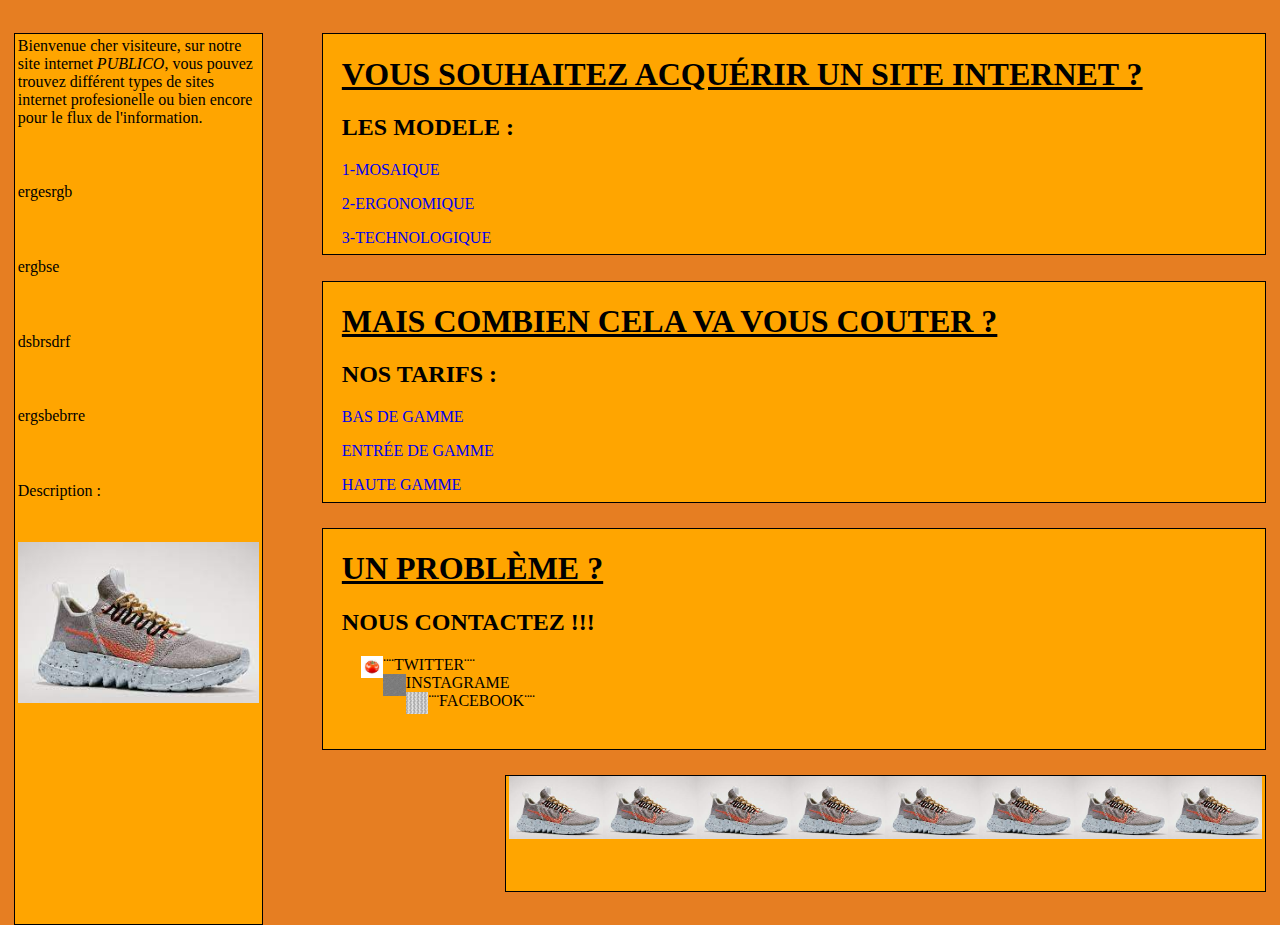
==== index.html @ dd1299d4 "Add files via upload" ====
<!DOCTYPE html>
<html>
	<head>
		<meta charset="utf-8">
		<link rel="stylesheet" type="text/css" href="style.css">
		<title>PUBLICO</title>

	</head>

	<body>
		<div id="principale">
			<div id="bloc_gauche">
				<div id="text_1">
					Bienvenue cher visiteure, sur notre site internet <i>PUBLICO</i>, vous pouvez trouvez différent types de sites internet profesionelle ou bien encore pour le flux de l'information.

				</div>

				<div id="text_2">
				
					ergesrgb
				</div>
				<div id="text_3">
				ergbse

				</div>
				<div id="text_4">
				dsbrsdrf

				</div>
				<div id="text_5">
				ergsbebrre

				</div>
				<div id="text_6">
				Description :


				</div>
				<div id="img_1">
					<img src="moi.jpg" width=100%>

				</div>

			</div>
			<div id="bloc_droit_haut">
				<div id="titre_1">
					<h1><u>VOUS SOUHAITEZ ACQUÉRIR UN SITE INTERNET ?</u></h1>
				</div>

				<div id="titre_2">
					<h2>LES MODELE :</h2>
				</div>
				<div id="paragraphe_1">
					<p><a href="faux.html">1-MOSAIQUE</a></p>
					<p><a href="faux.html">2-ERGONOMIQUE</a></p>
					<p><a href="faux.html">3-TECHNOLOGIQUE</a></p>
				</div>

			</div>


			<div id="bloc_droit_medium">
				<div id="titre_1">
					<h1><u>MAIS COMBIEN CELA VA VOUS COUTER ?</u></h1> 
				</div>

				<div id="titre_2">
					<h2>NOS TARIFS :</h2>
				</div>
				<div id="paragraphe_1">
					<p><a href="faux.html">BAS DE GAMME</a></p>
					<p><a href="faux.html">ENTRÉE DE GAMME</a></p>
					<p><a href="faux.html">HAUTE GAMME</a></p>
				</div>

			</div>


		<div id="bloc_droit_bas">
				<div id="titre_1">
					<h1><u>UN PROBLÈME ?</u></h1>
				</div>

				<div id="titre_2">
					<h2>NOUS CONTACTEZ !!!</h2>
				</div>
			<div id="reseaux">
				
			
				<div id="img_5">
					<img src="download.jpg" width=100%>
				</div>
				<div id="twitter">
					¨¨TWITTER¨¨
				</div>
				
				<div id="img_6">
					<img src="img_motif_2.jpg" width=100%>

				</div>
				<div id="instargrame">
					INSTAGRAME
				</div>
				
				<div id="img_7">
					<img src="img_motif_1.jpg" width=100%>
				</div>
				<div id="facebook">
					¨¨FACEBOOK¨¨
				</div>
			</div>
		</div>


			

			<div id="bloc_bas">
				<div id="img_3">
					<img src="moi.jpg" width=100%>
				</div>

				<div id="img_2">
					<img src="moi.jpg" width=100%>
				</div>
				<div id="img_2">
					<img src="moi.jpg" width=100%>
				</div>
				<div id="img_2">
					<img src="moi.jpg" width=100%>
				</div>
				<div id="img_2">
					<img src="moi.jpg" width=100%>
				</div>
				<div id="img_2">
					<img src="moi.jpg" width=100%>
				</div>
				<div id="img_2">
					<img src="moi.jpg" width=100%>
				</div>
				<div id="img_4">
					<img src="moi.jpg" width=100%>
				</div>

			</div>


		</div>
			

	</body>
</html>
---- style.css ----
body{
	background-color: #E67E22;
}

#bloc_gauche{
	float: left;
	background-color: ORANGE;
	width: 19.5%;
	height: 890px;
	margin-left: 0.5%;
	margin-top: 2%;
	border:1px solid black;
	text-shadow: 1px 1px 1px #00000;
}

#text_1{
	margin-top: 1%;
	margin-left: 1%;
	margin-right: 1%;
}

#text_2{
	margin-top: 23%;
	margin-left: 1%;
	margin-right: 1%;
}

#text_3{
	margin-top: 23%;
	margin-left: 1%;
	margin-right: 1%;
}

#text_4{
	margin-top: 23%;
	margin-left: 1%;
	margin-right: 1%;
}

#text_5{
	margin-top: 23%;
	margin-left: 1%;
	margin-right: 1%;
}

#text_6{
	margin-top: 23%;
	margin-left: 1%;
	margin-right: 1%;
}

#img_1{
	margin-top: 17%;
	margin-left: 1%;
	margin-right: 1%;
}


#bloc_droit_haut{
	background-color: ORANGE;
	float: right;
	width: 74.5%;
	height: 220px;
	margin-top: 2%;
	margin-left: 4%;
	margin-right: 0.5%;
	border:1px solid black;
	text-shadow: 1px 1px 1px #00000;
}

#titre_1{
	margin-left: 2%;
}

#titre_2{
	margin-left: 2%;
}

#paragraphe_1{
	margin-left: 2%;
}

#bloc_droit_medium{
	background-color: ORANGE;
	float: right;
	width: 74.5%;
	height: 220px;
	margin-top: 2%;
	margin-left: 4%;
	margin-right: 0.5%;
	border:1px solid black;
	text-shadow: 1px 1px 1px #00000;
}

#paragraphe_1 a{
	list-style: none;
	text-decoration: none;
}

#bloc_droit_bas{
	background-color: ORANGE;
	float: right;
	width: 74.5%;
	height: 220px;
	margin-top: 2%;
	margin-left: 4%;
	margin-right: 0.5%;
	border:1px solid black;
	text-shadow: 1px 1px 1px #00000;
}


#bloc_bas{
	background-color: ORANGE;
	float: right;
	width: 60%;
	height: 115px;
	margin-top: 2%;
	margin-right: 0.5%;
	border:1px solid black;
	text-shadow: 1px 1px 1px #00000;
}


#reseaux{
	float: left;
	width: 30%;
	margin-left: 4%;
}

#img_5{
	float: left;
	width: 8%;
}
#img_6{
	float: left;
	width: 8%;
}

#img_7{
	float: left;
	width: 8%;
}


#facebook{
	float: left;
}

#twitter{

}

#instagrame{

}

#img_2{
	float: left;
	width: 12.4%;
}

#img_3{
	float: left;
	width: 12.4%;
	margin-left: 0.4%;
}

#img_4{
	float: left;
	width: 12.4%;
	margin-right: 0.4%;
}
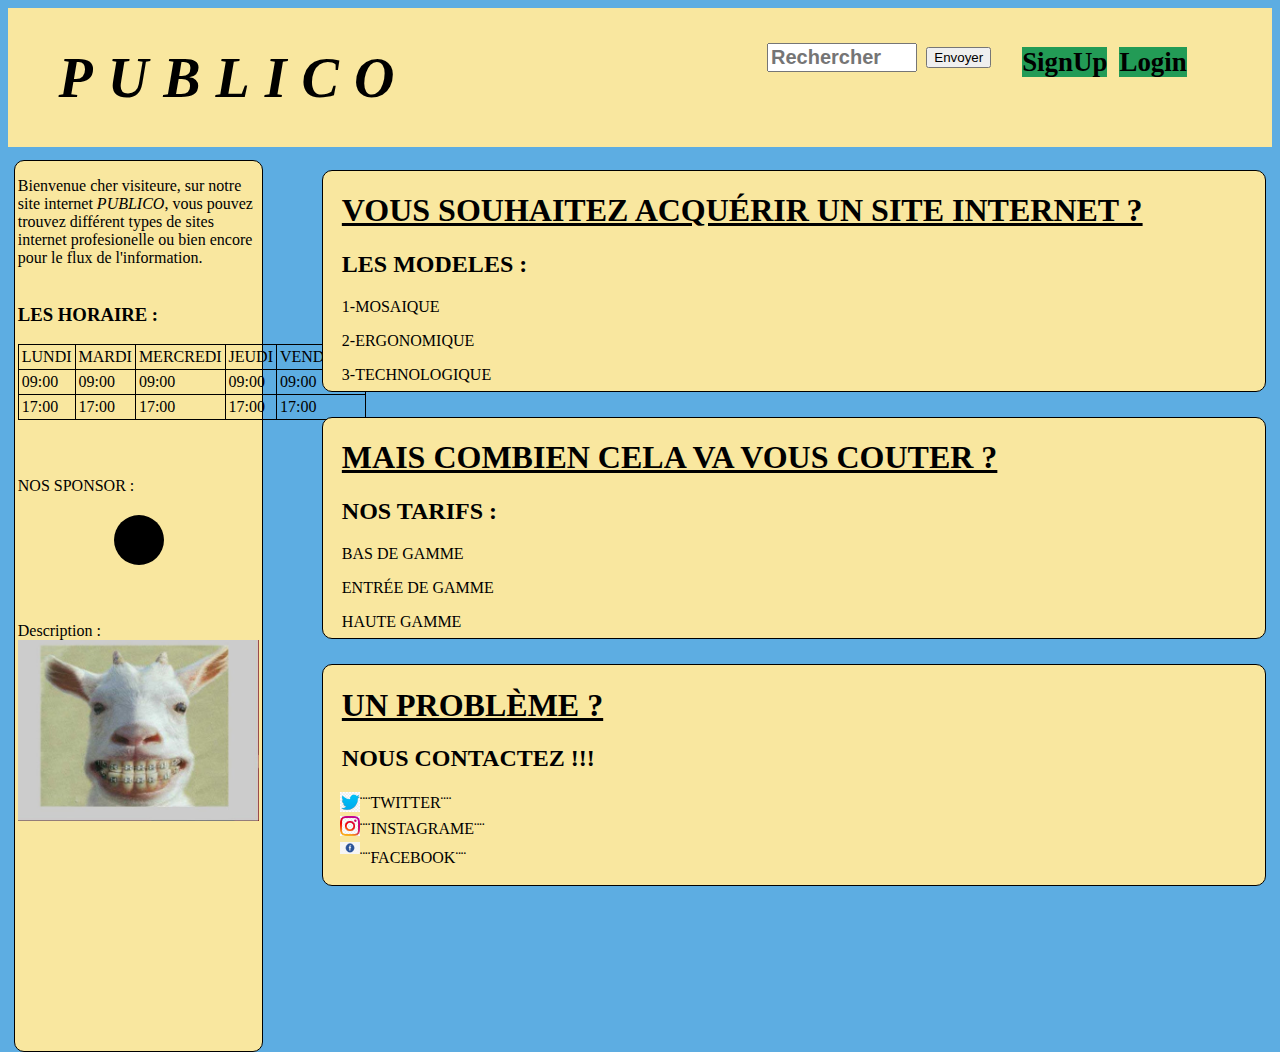
==== commit 8aade607: "Add files via upload" ====
--- a/index.html
+++ b/index.html
@@ -3,32 +3,80 @@
 	<head>
 		<meta charset="utf-8">
 		<link rel="stylesheet" type="text/css" href="style.css">
+		<meta  name="viewport" content="width=device-width, initial-scale=1.0">
 		<title>PUBLICO</title>
 
 	</head>
-
+	
 	<body>
 		<div id="principale">
+
+			<div id="presentation">
+				<div id="titre_principale">
+					<h1 id="titre_principale_2"><i><div style="letter-spacing:15px;"><a href="index.html">PUBLICO</a></i></h1>
+				</div>
+				
+
+				<div id="flexCenter">
+					<div id="barre_de_recherche_2">
+						<input id="barre_de_recherche" type="search" placeholder="Rechercher">
+					</div>
+					<div id="search">
+						<input type="submit" value="Envoyer">
+					</div>
+					<div id="SignUp">
+						<h3><a href="SignUp.html" id="SignUp-css">SignUp</a></h3>
+						
+					</div>
+					<div id="Login">
+						<h3><a href="Login.html" id="Login-css">Login</a></h3>
+						
+					</div>
+				</div>
+			</div>
+
+
+			<!-- CORP -->
+
 			<div id="bloc_gauche">
 				<div id="text_1">
-					Bienvenue cher visiteure, sur notre site internet <i>PUBLICO</i>, vous pouvez trouvez différent types de sites internet profesionelle ou bien encore pour le flux de l'information.
+					<p>Bienvenue cher visiteure, sur notre site internet <i>PUBLICO</i>, vous pouvez trouvez différent types de sites internet profesionelle ou bien encore pour le flux de l'information.</p>
 
 				</div>
 
-				<div id="text_2">
-				
-					ergesrgb
-				</div>
 				<div id="text_3">
-				ergbse
+					<h3>LES HORAIRE :</h3>
+					<table id="horaire">
+						<tr id="jours">
+							<td>LUNDI</td>
+							<td>MARDI</td>
+							<td>MERCREDI</td>
+							<td>JEUDI</td>
+							<td>VENDREDI</td>
+						</tr>
+						<tr>
+							<td>09:00</td>
+							<td>09:00</td>
+							<td>09:00</td>
+							<td>09:00</td>
+							<td>09:00</td>
+						</tr>
+						<tr>
+							<td>17:00</td>
+							<td>17:00</td>
+							<td>17:00</td>
+							<td>17:00</td>
+							<td>17:00</td>
+						</tr>
+					</table>
+					
 
 				</div>
 				<div id="text_4">
-				dsbrsdrf
-
+				NOS SPONSOR :
 				</div>
-				<div id="text_5">
-				ergsbebrre
+				<div id="pulse-anim">
+			
 
 				</div>
 				<div id="text_6">
@@ -37,18 +85,19 @@
 
 				</div>
 				<div id="img_1">
-					<img src="moi.jpg" width=100%>
+					<img src="Chèvre drole.jpg" width=100%>
 
 				</div>
 
 			</div>
 			<div id="bloc_droit_haut">
+
 				<div id="titre_1">
 					<h1><u>VOUS SOUHAITEZ ACQUÉRIR UN SITE INTERNET ?</u></h1>
 				</div>
 
 				<div id="titre_2">
-					<h2>LES MODELE :</h2>
+					<h2>LES MODELES :</h2>
 				</div>
 				<div id="paragraphe_1">
 					<p><a href="faux.html">1-MOSAIQUE</a></p>
@@ -84,65 +133,48 @@
 				<div id="titre_2">
 					<h2>NOUS CONTACTEZ !!!</h2>
 				</div>
+
+
 			<div id="reseaux">
 				
-			
-				<div id="img_5">
-					<img src="download.jpg" width=100%>
+				<div id="img">
+					<div id="img_5">
+						<img  src="twitter.jpg" width=100%>
+					</div>
+				
+					<div id="img_6">
+						<img src="instagramme.jpg" width=100%>
+
+					</div>
+					
+					<div id="img_7">
+						<img src="facebook.jpg" width=100%>
+					</div>
+					
 				</div>
-				<div id="twitter">
-					¨¨TWITTER¨¨
+				<div id="precis">
+					<div id="twitter">
+						¨¨TWITTER¨¨
+					</div>
+					
+					<div id="instagramme">
+						¨¨INSTAGRAME¨¨
+					</div>
+					
+					<div id="facebook">
+						¨¨FACEBOOK¨¨
+					</div>
 				</div>
 				
-				<div id="img_6">
-					<img src="img_motif_2.jpg" width=100%>
+			</div>
 
-				</div>
-				<div id="instargrame">
-					INSTAGRAME
-				</div>
-				
-				<div id="img_7">
-					<img src="img_motif_1.jpg" width=100%>
-				</div>
-				<div id="facebook">
-					¨¨FACEBOOK¨¨
-				</div>
-			</div>
+
 		</div>
 
 
 			
 
-			<div id="bloc_bas">
-				<div id="img_3">
-					<img src="moi.jpg" width=100%>
-				</div>
-
-				<div id="img_2">
-					<img src="moi.jpg" width=100%>
-				</div>
-				<div id="img_2">
-					<img src="moi.jpg" width=100%>
-				</div>
-				<div id="img_2">
-					<img src="moi.jpg" width=100%>
-				</div>
-				<div id="img_2">
-					<img src="moi.jpg" width=100%>
-				</div>
-				<div id="img_2">
-					<img src="moi.jpg" width=100%>
-				</div>
-				<div id="img_2">
-					<img src="moi.jpg" width=100%>
-				</div>
-				<div id="img_4">
-					<img src="moi.jpg" width=100%>
-				</div>
-
-			</div>
-
+			
 
 		</div>
 			
--- a/style.css
+++ b/style.css
@@ -1,16 +1,105 @@
 body{
-	background-color: #E67E22;
+	background-color: #5DADE2;
+}
+
+
+#presentation{
+	float: right;
+	width: 100%;
+	background-color: #F9E79F;
+}
+
+#barre_de_recherche{
+	margin-top: 6%;
+	font-size: 20px;
+	font-weight: bold;
+	width: 97%;
+	
+}
+
+#barre_de_recherche_2{
+	float: left;
+	width: 35%;
+	margin-left: 3%;
+	margin-right: 1%;
+}
+
+#SignUp{
+	float: left;
+	width: 12%;
+	height: 30px;
+	font-size: 23px;
+	margin-right: 10%;
+	margin-top: -3%;
+}
+#SignUp-css{
+	list-style: none;
+	text-decoration: none;
+	color: black;
+	background-color: #239B56;
+}
+
+
+#Login{
+	float: left;
+	font-size: 23px;
+	margin-top: -3%;
+}
+
+#Login-css{
+	list-style: none;
+	text-decoration: none;
+	color: black;
+	background-color: #239B56;
+}
+
+#flexCenter{
+	float: right;
+	height: 55px;
+	border-radius: 10px;
+	background-color: ;
+	width: 35%;
+	margin-right: 6%;
+	margin-top: 2%;
+}
+
+#search{
+	float: left;
+	background-color: ;
+	margin-right: 7%;
+	margin-top: 3%;
+}
+
+#titre_principale_2{
+	font-size: 350%;
+	font-weight: bold;
+	font-display: 8px;
+	list-style: none;
+	text-decoration: none;
+}
+
+#titre_principale_2 a{
+	list-style: none;
+	text-decoration: none;
+	color: black;
+}
+
+#titre_principale{
+	float: left;
+	width: 40%;
+	margin-left: 4%;
 }
 
 #bloc_gauche{
 	float: left;
-	background-color: ORANGE;
+	background-color: #F9E79F;
 	width: 19.5%;
 	height: 890px;
 	margin-left: 0.5%;
-	margin-top: 2%;
+	margin-top: 1%;
 	border:1px solid black;
 	text-shadow: 1px 1px 1px #00000;
+	border-radius: 10px;
 }
 
 #text_1{
@@ -19,14 +108,10 @@
 	margin-right: 1%;
 }
 
-#text_2{
-	margin-top: 23%;
-	margin-left: 1%;
-	margin-right: 1%;
-}
+
 
 #text_3{
-	margin-top: 23%;
+	margin-top: 15%;
 	margin-left: 1%;
 	margin-right: 1%;
 }
@@ -37,10 +122,20 @@
 	margin-right: 1%;
 }
 
-#text_5{
-	margin-top: 23%;
-	margin-left: 1%;
-	margin-right: 1%;
+#pulse-anim{
+	width: 50px;
+	height: 50px;
+	border-radius: 50%;
+	background-color: black;
+	margin: 20px auto 0;
+	box-shadow: 0 0 0 0 black;
+	animation: pulse 1.3s infinite;
+}
+
+@keyframes pulse{
+	to{
+		box-shadow: 0 0 0 10px rgba(0, 0, 0, 0.01);
+	}
 }
 
 #text_6{
@@ -50,22 +145,33 @@
 }
 
 #img_1{
-	margin-top: 17%;
-	margin-left: 1%;
-	margin-right: 1%;
-}
-
+	margin-left: 1%;
+	margin-right: 1%;
+	border-radius: 10px;
+	height: 150px;
+}
+
+
+td{
+	border: 1px solid black;
+	padding: 3px;
+}
+
+#horaire{
+	border-collapse: collapse;
+}
 
 #bloc_droit_haut{
-	background-color: ORANGE;
+	background-color: #F9E79F;
 	float: right;
 	width: 74.5%;
 	height: 220px;
-	margin-top: 2%;
+	margin-top: 1.8%;
 	margin-left: 4%;
 	margin-right: 0.5%;
 	border:1px solid black;
 	text-shadow: 1px 1px 1px #00000;
+	border-radius: 10px;
 }
 
 #titre_1{
@@ -81,7 +187,7 @@
 }
 
 #bloc_droit_medium{
-	background-color: ORANGE;
+	background-color: #F9E79F;
 	float: right;
 	width: 74.5%;
 	height: 220px;
@@ -90,15 +196,17 @@
 	margin-right: 0.5%;
 	border:1px solid black;
 	text-shadow: 1px 1px 1px #00000;
+	border-radius: 10px;
 }
 
 #paragraphe_1 a{
 	list-style: none;
 	text-decoration: none;
+	color: black;
 }
 
 #bloc_droit_bas{
-	background-color: ORANGE;
+	background-color: #F9E79F;
 	float: right;
 	width: 74.5%;
 	height: 220px;
@@ -107,53 +215,57 @@
 	margin-right: 0.5%;
 	border:1px solid black;
 	text-shadow: 1px 1px 1px #00000;
-}
-
-
-#bloc_bas{
-	background-color: ORANGE;
-	float: right;
-	width: 60%;
-	height: 115px;
-	margin-top: 2%;
-	margin-right: 0.5%;
-	border:1px solid black;
-	text-shadow: 1px 1px 1px #00000;
-}
-
+	border-radius: 10px;
+}
 
 #reseaux{
 	float: left;
 	width: 30%;
-	margin-left: 4%;
+}
+
+#img{
+	float: left;
+	width: 7%;
+	margin-left: 6%;
 }
 
 #img_5{
-	float: left;
-	width: 8%;
-}
+
+}
+
 #img_6{
-	float: left;
-	width: 8%;
+
+
 }
 
 #img_7{
-	float: left;
-	width: 8%;
-}
-
+
+}
+
+
+
+
+#precis{
+	
+}
+
+#twitter{
+	margin-top: 0.5%;
+	margin-left: 2%;
+}
+
+#instagramme{
+	margin-top: 3%;
+	margin-left: 2%;
+}
 
 #facebook{
-	float: left;
-}
-
-#twitter{
-
-}
-
-#instagrame{
-
-}
+	margin-top: 4%;
+	margin-left: 2%;
+}
+
+
+
 
 #img_2{
 	float: left;
@@ -170,4 +282,100 @@
 	float: left;
 	width: 12.4%;
 	margin-right: 0.4%;
-}+}
+
+
+#titre_SignUp{
+	float: left;
+	margin-left: 38%;
+	margin-right: 38%;
+	font-size: 250%;
+}
+
+#titre_SignUp_2{
+	float: left;
+	margin-left: 5%;
+}
+
+#formulaire{
+	float: left;
+	margin-top: 2%;
+	background-color: #F9E79F;
+	margin-left: 35%;
+	width: 25%;
+	height: 600px;
+}
+
+#formulaire_2{
+	float: left;
+	margin-top: 2%;
+	background-color: #F9E79F;
+	margin-left: 35%;
+	width: 25%;
+	height: 350px;
+}
+
+#caractere{
+	margin-top: 10%;
+	margin-left: 30%;
+
+}
+
+#prenom{
+	width: 50%;
+	height: 20px;
+}
+
+#nom{
+	width: 50%;
+	height: 20px;
+}
+
+#addresse{
+	width: 50%;
+	height: 20px;
+}
+
+#pays{
+	width: 52.5%;
+	height: 20px;
+}
+
+#age{
+	width: 50%;
+	height: 20px;
+}
+
+#tel{
+	width: 50%;
+	height: 20px;
+}
+
+#email{
+	width: 50%;
+	height: 20px;
+}
+
+#mot_de_passe{
+	width: 50%;
+	height: 20px;
+}
+
+#button{
+	float: left;
+	margin-left: 15%;
+}
+
+#Login_SignUp{
+	float: left;
+	margin-left: 17%;
+}
+
+#Login_SignUp_2{
+	float: left;
+	margin-left: 4%;
+}
+
+#homme{
+	margin-left: 10%;
+}
